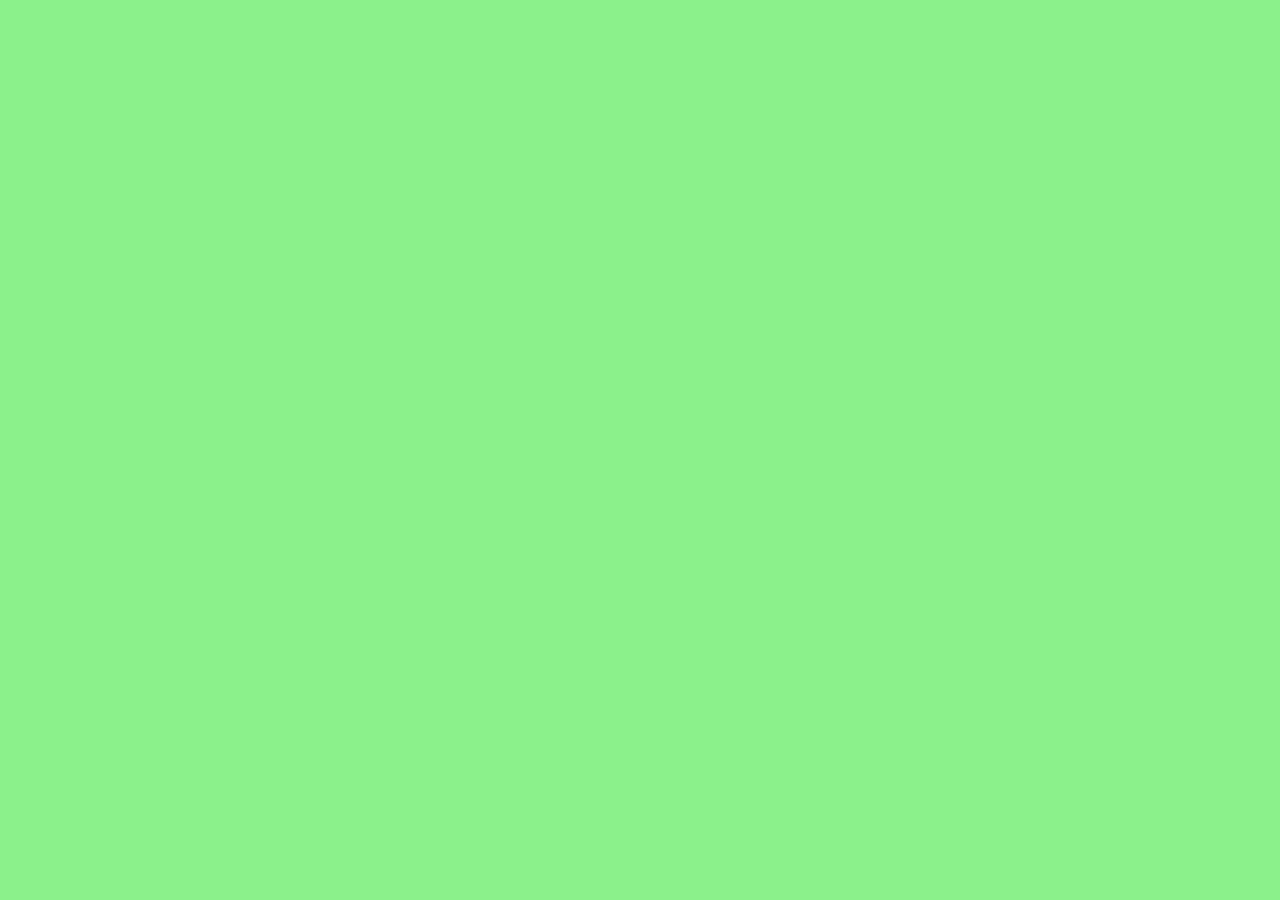
==== client/index.html @ e0a2da9b "INIT" ====
<!DOCTYPE html>
<html lang="en">

<head>
    <meta charset="UTF-8">
    <meta http-equiv="X-UA-Compatible" content="IE=edge">
    <meta name="viewport" content="width=device-width, initial-scale=1.0">
    <title>Whack The Mole</title>

    <link rel="stylesheet" href="https://cdn.jsdelivr.net/npm/bootstrap@4.6.0/dist/css/bootstrap.min.css"
        integrity="sha384-B0vP5xmATw1+K9KRQjQERJvTumQW0nPEzvF6L/Z6nronJ3oUOFUFpCjEUQouq2+l" crossorigin="anonymous">
    <link rel="stylesheet" href="style.css">

</head>

<body>







    <script src="/socket.io/socket.io.js"></script>
    <script src="js/index.js"></script>
</body>

</html>
---- client/style.css ----
*{
    margin: 0px;
}

body{
    margin: 5px;
    background-color: #8bf18b;
}

.main-div{
    position: absolute;
    top: 5%;
    left: 3%;

}

input {
    border-radius: 5px;
    padding: 3px 3px;
}

button {
    border-radius: 5px;
    padding: 3px 3px;
}

.prelim {
    /* position: absolute; */
    border: 1px solid #bdc3c7;
    background-color: white;
    box-shadow: 2px 2px 12px rgba(0, 0, 0, 0.2), -1px -1px 8px rgba(0, 0, 0, 0.2);
    left: 3%;
    width: 300px;
}

.final {
    /* position: absolute; */
    border: 1px solid #bdc3c7;
    background-color: white;
    box-shadow: 2px 2px 12px rgba(0, 0, 0, 0.2), -1px -1px 8px rgba(0, 0, 0, 0.2);
    /* left: 30%; */
    width: 300px;
    
}

th,td {
    padding: 12px;
    text-align: left;
    border-bottom: 1px solid #ddd;
}

#header {
    background-color: #16a085;
    color: #fff;
}

.Container{
    display: flex;
    margin-top: 10px;
    /* background-color:gold; */
}

.Container2{
    display: flex;
    margin-top: 10px;
    /* background-color:lime; */
}



.Branch_1{
    height: 830px;
    width: 310px;
    flex-wrap: wrap;
    display: flex;
    margin-left: 20px;
}

.Branch4{
    margin-top: 200px;
    height: 450px;
    width: 310px;
    flex-wrap: wrap;
    display: flex;
    margin-left: 20px;
    background-color:limegreen;
}

.Branch_2{
    height: 830px;
    width: 310px;
    flex-wrap: wrap;
    display: flex;
}

.Branch_3{
    height: 830px;
    width: 310px;
    flex-wrap: wrap;
    display: flex;
}

.Branch_5{
    height: 830px;
    width: 310px;
    flex-wrap: wrap;
    display: flex;
}

.Object_1:nth-child(even), .Object_2:nth-child(even), .Object_3:nth-child(even){
    display: grid;
    grid-template-columns: 230px 100px;
    grid-template-rows: 0px 0px;
    background-color: rgb(255, 0, 0);
    width: 300px;
    padding-top: 4px;
    padding-left: 4px;
}

.Object_1:nth-child(odd), .Object_2:nth-child(odd), .Object_3:nth-child(odd){
    display: grid;
    grid-template-columns: 120px 120px 30px;
    grid-template-rows: 50px 50px;
    background-color: rgb(75, 75, 75);
    width: 300px;
    padding-top: 4px;
    padding-left: 4px;
}

.Name_Forward{
    display: flex;
    align-items: center;
    width: 110px;
    height: 40px;
    font-size: 20px;
    border-radius: 4px;
    background-color: white; 
}

select{
    width: 40px;
    height: 40px;
    font-size: 20px;
    border-radius: 4px;
}

select.Name{
    width: 110px;
    height: 40px;
    font-size: 20px;
    border-radius: 4px;
}

input.Time{
    width: 110px;
    height: 40px;
    font-size: 20px;
    border-radius: 4px;
}

.Match{
    height: 200px;
}

.Object_2{
    margin-top: 35%;
}

.Match_02{
    height: 415px;
}

.Object_3{
    margin-top: 100%;
}

.Match_03{
    height: 830px;
}

.Match4{
    height: 50px;
}


.First:hover{
    background-color: chocolate;
    color: white;
    font-size: 30px;
    border-radius: 6px;
    padding: 5px;   
}

.First{
    background-color: rgb(99, 42, 1);
    color: white;
    font-size: 30px;
    border-radius: 6px;
    padding: 5px;   
}

label.number{
    font-size: 30px;
}

.Link_Style{
    margin-top: 10px;
}

.blue{
    border: 5px solid blue;
}

#pink{
    background-color: pink;
}

#aqua{
    background-color:aqua;
}

#purple{
    background-color: purple;
}

#white{
    background-color: whitesmoke;
}

#lastbox{
    height: 150px;
}
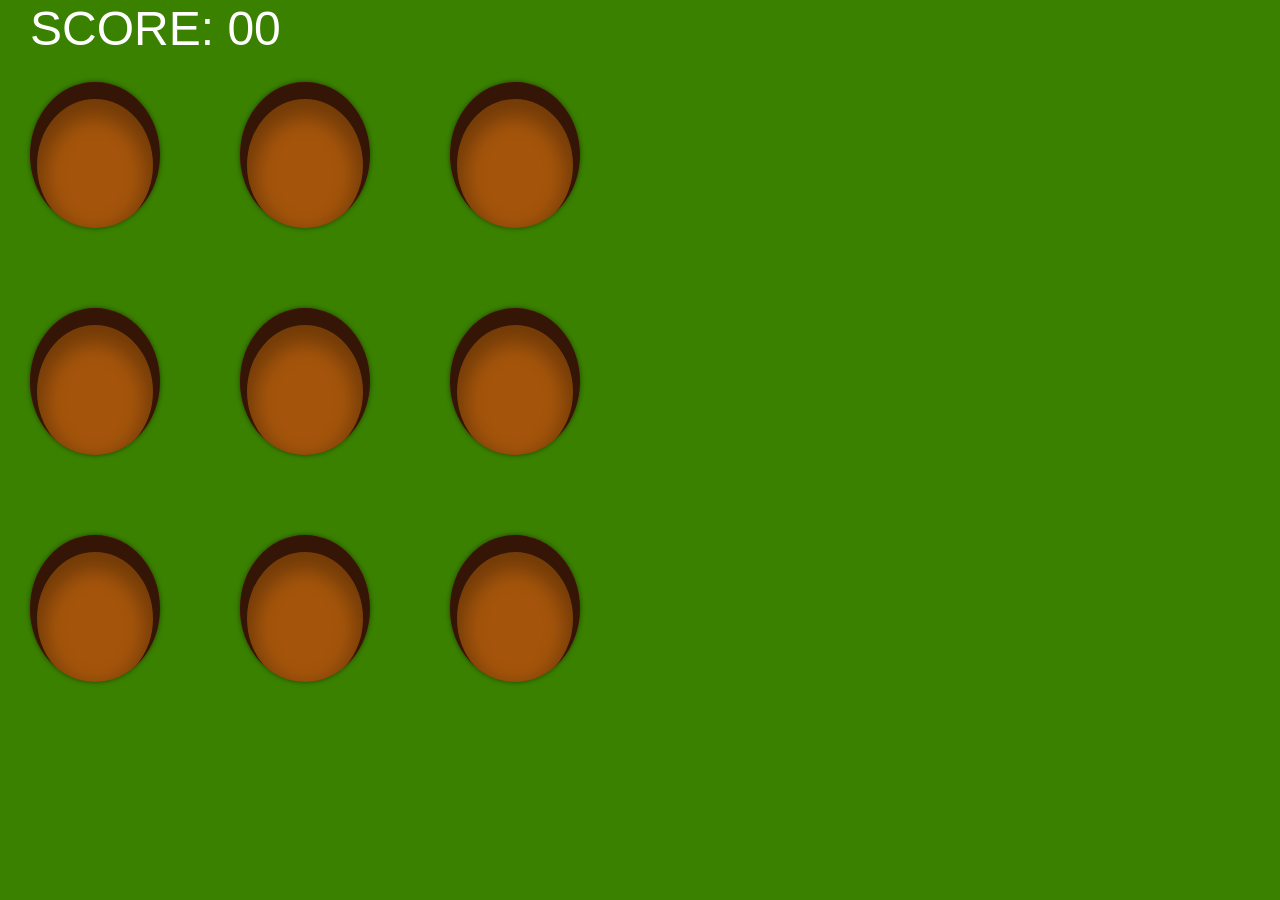
==== commit bc40a5ed: "ok can push alrd" ====
--- a/client/index.html
+++ b/client/index.html
@@ -14,11 +14,26 @@
 </head>
 
 <body>
+    <h1 class="score"> SCORE: <span>00</span></h1>
 
+    <div class="board">
+        <div class="hole">
+            <!-- <img src="https://raw.githubusercontent.com/0shuvo0/whack-a-mole/main/assets/mole.png" alt="" class="mole"> -->
+        </div>
+        <div class="hole"></div>
+        <div class="hole"></div>
+        <div class="hole"></div>
+        <div class="hole"></div>
+        <div class="hole"></div>
+        <div class="hole"></div>
+        <div class="hole"></div>
+        <div class="hole"></div>
+    </div>
 
+    <div class="cursor"></div>
+    <div class="cursor2"></div>
 
-
-
+    <hr>
 
 
     <script src="/socket.io/socket.io.js"></script>
--- a/client/style.css
+++ b/client/style.css
@@ -1,232 +1,113 @@
 *{
-    margin: 0px;
+    margin: 0;
+    padding: 0;
 }
 
-body{
-    margin: 5px;
-    background-color: #8bf18b;
+html, body{
+    height: 100%; 
 }
 
-.main-div{
-    position: absolute;
-    top: 5%;
-    left: 3%;
-
+body {
+    font-family: Arial, Helvetica, sans-serif;
+    background-color: rgb(58, 129, 0);
+    color: #fff;
+    display: flex;
+    flex-direction: column;
+    justify-content:left;
+    align-items:flex-start;
+    overflow: hidden;
+    cursor: none;
 }
 
-input {
-    border-radius: 5px;
-    padding: 3px 3px;
+.score {
+    font-size: 3em;
+    margin-bottom: .5em;
+    margin-left: 30px;
 }
 
-button {
-    border-radius: 5px;
-    padding: 3px 3px;
-}
-
-.prelim {
-    /* position: absolute; */
-    border: 1px solid #bdc3c7;
-    background-color: white;
-    box-shadow: 2px 2px 12px rgba(0, 0, 0, 0.2), -1px -1px 8px rgba(0, 0, 0, 0.2);
-    left: 3%;
-    width: 300px;
-}
-
-.final {
-    /* position: absolute; */
-    border: 1px solid #bdc3c7;
-    background-color: white;
-    box-shadow: 2px 2px 12px rgba(0, 0, 0, 0.2), -1px -1px 8px rgba(0, 0, 0, 0.2);
-    /* left: 30%; */
-    width: 300px;
+.board {
+    height: 600px;
+    width: 550px;
+    display: grid;
+    grid-template-columns: repeat(3, 1fr);
+    grid-template-rows: repeat(3, 1fr);
+    gap: 80px;
+    margin-left: 30px;
+    
     
 }
 
-th,td {
-    padding: 12px;
-    text-align: left;
-    border-bottom: 1px solid #ddd;
+.hole {
+    background-color: rgb(165, 85, 11);
+    border-radius: 50%;
+    box-shadow: inset 0 10px 0 7px rgb(53, 21, 6),
+                inset 0 20px 20px 15px rgba(0, 0, 0, .3),
+                0 0 5px rgba(0, 0, 0, .5);
+    position: relative;
+    overflow: hidden;
 }
 
-#header {
-    background-color: #16a085;
-    color: #fff;
+.hole .mole {
+    width: 70%;
+    position: absolute;
+    left: 50%;
+    transform: translateX(-50%);
+    bottom: 0;
+    animation: rise .3s ease-out;
+    user-select: none;
 }
 
-.Container{
-    display: flex;
-    margin-top: 10px;
-    /* background-color:gold; */
+.hole .mole2 {
+    width: 70%;
+    position: absolute;
+    left: 50%;
+    transform: translateX(-50%);
+    bottom: 0;
+    user-select: none;
+}
+@keyframes rise {
+    0%{
+        transform: translateX(-50%) translateY(100%);
+    }
+    100%{
+        transform: translateX(-50%) translateY(0%);
+    }
 }
 
-.Container2{
-    display: flex;
-    margin-top: 10px;
-    /* background-color:lime; */
+.cursor {
+    height: 110px;
+    width: 100px;
+    position: absolute;
+    top: 100px;
+    left: 100px;
+    background-image: url('https://raw.githubusercontent.com/0shuvo0/whack-a-mole/main/assets/hammer.png');
+    background-size: 100% 100%;
+    transform: translate(-20%, -20%);
+    transition: transform .1s;
+    pointer-events: none;
+}
+
+.cursor2 {
+    height: 110px;
+    width: 100px;
+    position: absolute;
+    top: 100px;
+    left: 100px;
+    background-image: url('https://lh3.googleusercontent.com/cZa2y-LIkThe_2nTKCISKT9harfi2_9VlUiXzTnSeCihTLJcFE4yRlvDUcmoYGQIro2ws1rIolm_BbBNjfS5N2-oFZ8xSzrOqsNt5hD_fbxfTpwFGsprLb_DHECLzHX6fBdXpwmh=w2400');
+    background-size: 100% 100%;
+    transform: translate(-20%, -20%);
+    transition: transform .1s;
+    pointer-events: none;
 }
 
 
 
-.Branch_1{
-    height: 830px;
-    width: 310px;
-    flex-wrap: wrap;
-    display: flex;
-    margin-left: 20px;
+
+
+.cursor.active {
+    transform: translate(-20%, -20%) rotate(-45deg);
 }
 
-.Branch4{
-    margin-top: 200px;
-    height: 450px;
-    width: 310px;
-    flex-wrap: wrap;
-    display: flex;
-    margin-left: 20px;
-    background-color:limegreen;
+.cursor2.active {
+    transform: translate(-20%, -20%) rotate(-45deg);
 }
-
-.Branch_2{
-    height: 830px;
-    width: 310px;
-    flex-wrap: wrap;
-    display: flex;
-}
-
-.Branch_3{
-    height: 830px;
-    width: 310px;
-    flex-wrap: wrap;
-    display: flex;
-}
-
-.Branch_5{
-    height: 830px;
-    width: 310px;
-    flex-wrap: wrap;
-    display: flex;
-}
-
-.Object_1:nth-child(even), .Object_2:nth-child(even), .Object_3:nth-child(even){
-    display: grid;
-    grid-template-columns: 230px 100px;
-    grid-template-rows: 0px 0px;
-    background-color: rgb(255, 0, 0);
-    width: 300px;
-    padding-top: 4px;
-    padding-left: 4px;
-}
-
-.Object_1:nth-child(odd), .Object_2:nth-child(odd), .Object_3:nth-child(odd){
-    display: grid;
-    grid-template-columns: 120px 120px 30px;
-    grid-template-rows: 50px 50px;
-    background-color: rgb(75, 75, 75);
-    width: 300px;
-    padding-top: 4px;
-    padding-left: 4px;
-}
-
-.Name_Forward{
-    display: flex;
-    align-items: center;
-    width: 110px;
-    height: 40px;
-    font-size: 20px;
-    border-radius: 4px;
-    background-color: white; 
-}
-
-select{
-    width: 40px;
-    height: 40px;
-    font-size: 20px;
-    border-radius: 4px;
-}
-
-select.Name{
-    width: 110px;
-    height: 40px;
-    font-size: 20px;
-    border-radius: 4px;
-}
-
-input.Time{
-    width: 110px;
-    height: 40px;
-    font-size: 20px;
-    border-radius: 4px;
-}
-
-.Match{
-    height: 200px;
-}
-
-.Object_2{
-    margin-top: 35%;
-}
-
-.Match_02{
-    height: 415px;
-}
-
-.Object_3{
-    margin-top: 100%;
-}
-
-.Match_03{
-    height: 830px;
-}
-
-.Match4{
-    height: 50px;
-}
-
-
-.First:hover{
-    background-color: chocolate;
-    color: white;
-    font-size: 30px;
-    border-radius: 6px;
-    padding: 5px;   
-}
-
-.First{
-    background-color: rgb(99, 42, 1);
-    color: white;
-    font-size: 30px;
-    border-radius: 6px;
-    padding: 5px;   
-}
-
-label.number{
-    font-size: 30px;
-}
-
-.Link_Style{
-    margin-top: 10px;
-}
-
-.blue{
-    border: 5px solid blue;
-}
-
-#pink{
-    background-color: pink;
-}
-
-#aqua{
-    background-color:aqua;
-}
-
-#purple{
-    background-color: purple;
-}
-
-#white{
-    background-color: whitesmoke;
-}
-
-#lastbox{
-    height: 150px;
-}
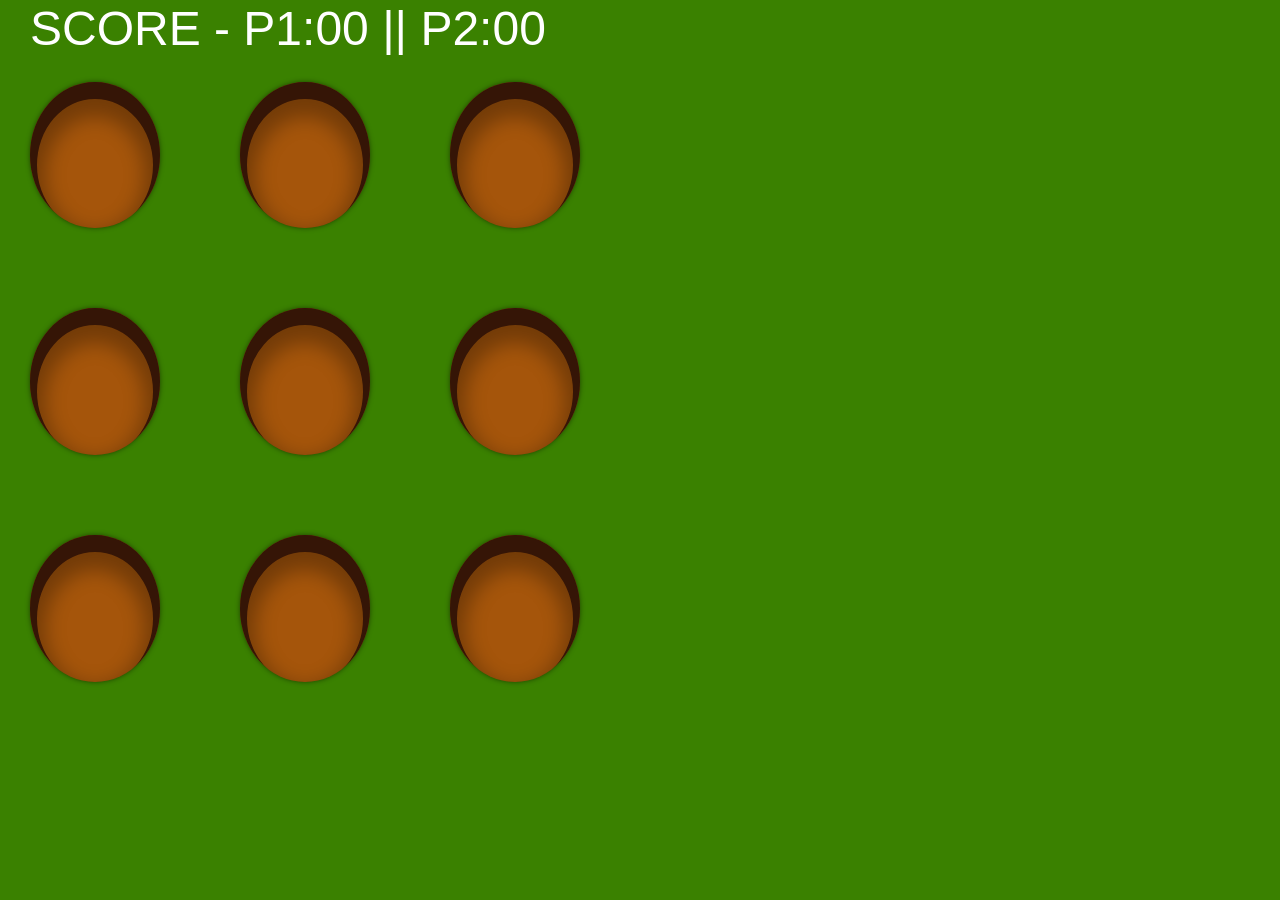
==== commit 8efeaf3a: "done alot" ====
--- a/client/index.html
+++ b/client/index.html
@@ -14,20 +14,18 @@
 </head>
 
 <body>
-    <h1 class="score"> SCORE: <span>00</span></h1>
+    <h1 class="score"> SCORE - P1:<span id="sp1">00</span> || P2:<span id="sp2">00</span></h1>
 
     <div class="board">
-        <div class="hole">
-            <!-- <img src="https://raw.githubusercontent.com/0shuvo0/whack-a-mole/main/assets/mole.png" alt="" class="mole"> -->
-        </div>
-        <div class="hole"></div>
-        <div class="hole"></div>
-        <div class="hole"></div>
-        <div class="hole"></div>
-        <div class="hole"></div>
-        <div class="hole"></div>
-        <div class="hole"></div>
-        <div class="hole"></div>
+        <div class="hole" id="0"></div>
+        <div class="hole" id="1"></div>
+        <div class="hole" id="2"></div>
+        <div class="hole" id="3"></div>
+        <div class="hole" id="4"></div>
+        <div class="hole" id="5"></div>
+        <div class="hole" id="6"></div>
+        <div class="hole" id="7"></div>
+        <div class="hole" id="8"></div>
     </div>
 
     <div class="cursor"></div>
--- a/client/style.css
+++ b/client/style.css
@@ -16,7 +16,7 @@
     justify-content:left;
     align-items:flex-start;
     overflow: hidden;
-    cursor: none;
+    /* cursor: none; */
 }
 
 .score {
@@ -55,6 +55,7 @@
     bottom: 0;
     animation: rise .3s ease-out;
     user-select: none;
+    -webkit-user-drag: none;
 }
 
 .hole .mole2 {
